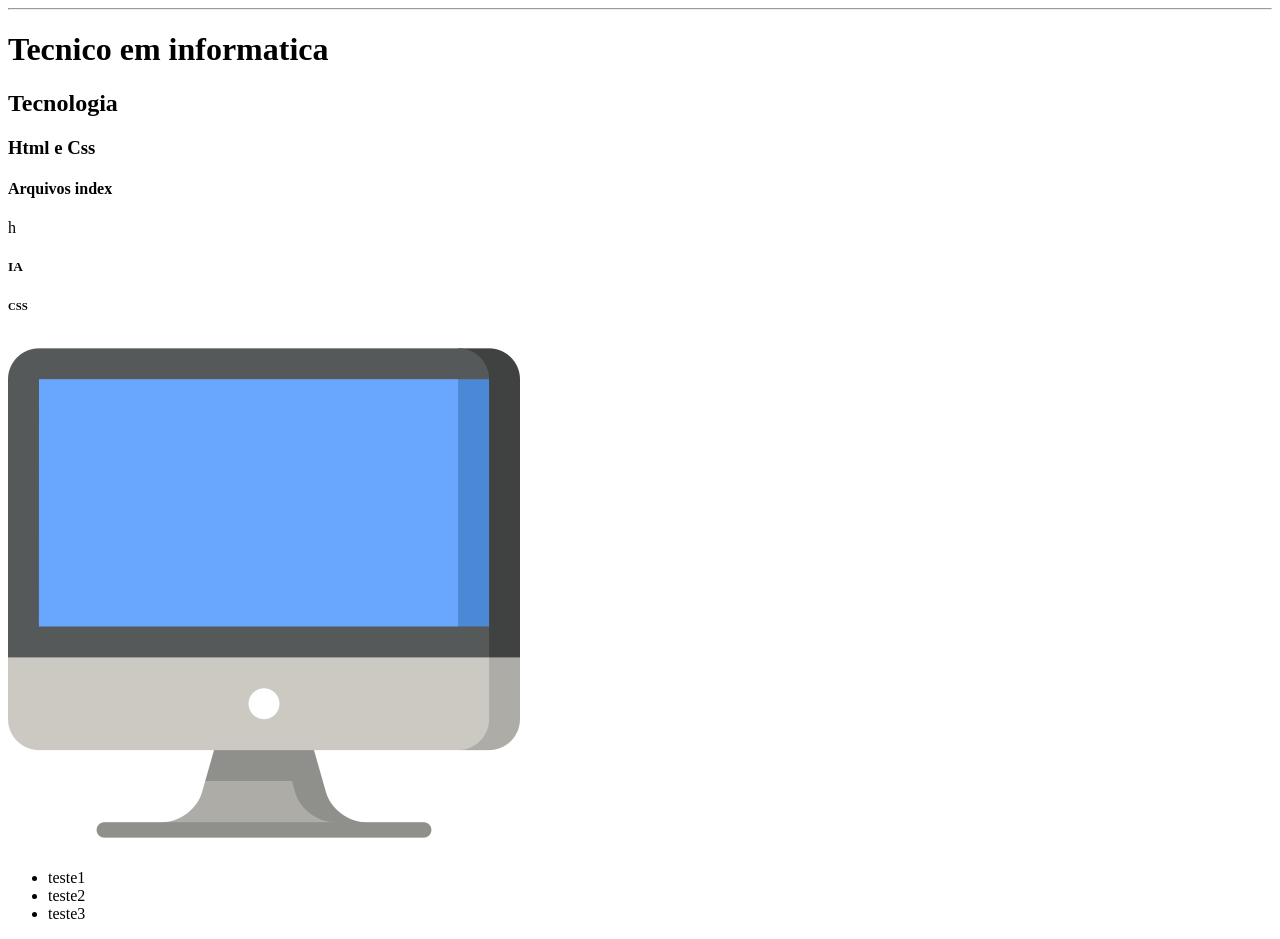
==== index.html @ 679ba447 "Add files via upload" ====
<!DOCTYPE html>
<html lang="en">
<head>
    <meta charset="UTF-8">
    <meta name="viewport" content="width=device-width, initial-scale=1.0">
    <title>Document</title>
</head>
<body>
    <hr> 
   <h1>Tecnico em informatica</h1> 
   <h2>Tecnologia</h2>
   <h3>Html e Css</h3>
   <h4>Arquivos index</h4>h
   <h5>IA</h5>
   <h6>CSS</h6>
   <img src="desktop (1).png" alt="e uma imagem de um desktop">
   <ul>
    <li>teste1</li>
    <li>teste2</li>
    <li>teste3</li>
   </ul>
</body>
</html>
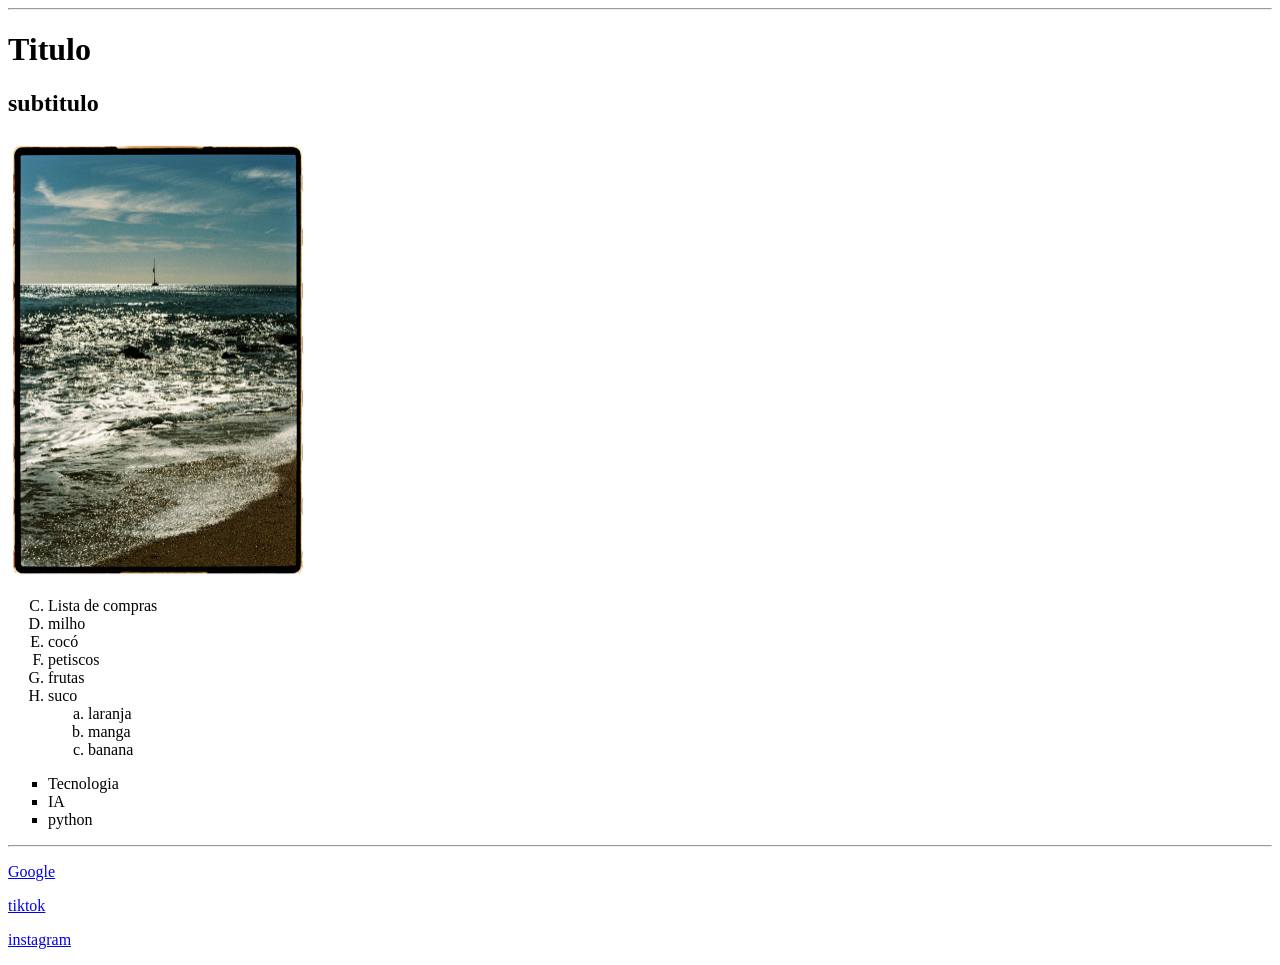
==== commit ed7332ca: "Add files via upload" ====
--- a/index.html
+++ b/index.html
@@ -5,20 +5,47 @@
     <meta name="viewport" content="width=device-width, initial-scale=1.0">
     <title>Document</title>
 </head>
-<body>
-    <hr> 
-   <h1>Tecnico em informatica</h1> 
-   <h2>Tecnologia</h2>
-   <h3>Html e Css</h3>
-   <h4>Arquivos index</h4>h
-   <h5>IA</h5>
-   <h6>CSS</h6>
-   <img src="desktop (1).png" alt="e uma imagem de um desktop">
-   <ul>
-    <li>teste1</li>
-    <li>teste2</li>
-    <li>teste3</li>
-   </ul>
-</body>
-</html>
+<body><!--conteúdo do site-->
+    <hr>
+    <h1>Titulo</h1>
+    <h2>subtitulo</h2>
+    <h3></h3>
+    <h4></h4>
+    <h5></h5>
+    <h6></h6>
+    <img src="praia.jpg" alt="e uma imagem de uma praia" width="300">
+    <ol type="A" start="3"> 
+        <li>Lista de compras</li>
+        <li>milho</li>
+        <li>cocó</li>
+        <li>petiscos</li>
+        <li>frutas</li>
+        <li>suco</li>
+        <ol type="a">
+            <li>laranja</li>
+            <li>manga</li>
+            <li>banana</li>
+        </ol>
+    </ol>
+    <!--Circle = bolinha sem preenchimento
+    disc: bolinha Preenchida
+    square: quadrado Preenchido-->
+    <ul type ="square">
+        <li>Tecnologia</li>
+        <li>IA</li>
+        <li>python</li>
+    </ul>
+    <hr>
+    <p>
+        <a href="https: //www.google.com">Google</a>
+    </p>
+    <p>
+        <a href="https: //www.tiktok.com">tiktok</a>
+    </p>
+    <p>
+        <a href="https: //www.instagram.com">instagram</a>
+    </p>
+    <a 
 
+</body>   
+</html>
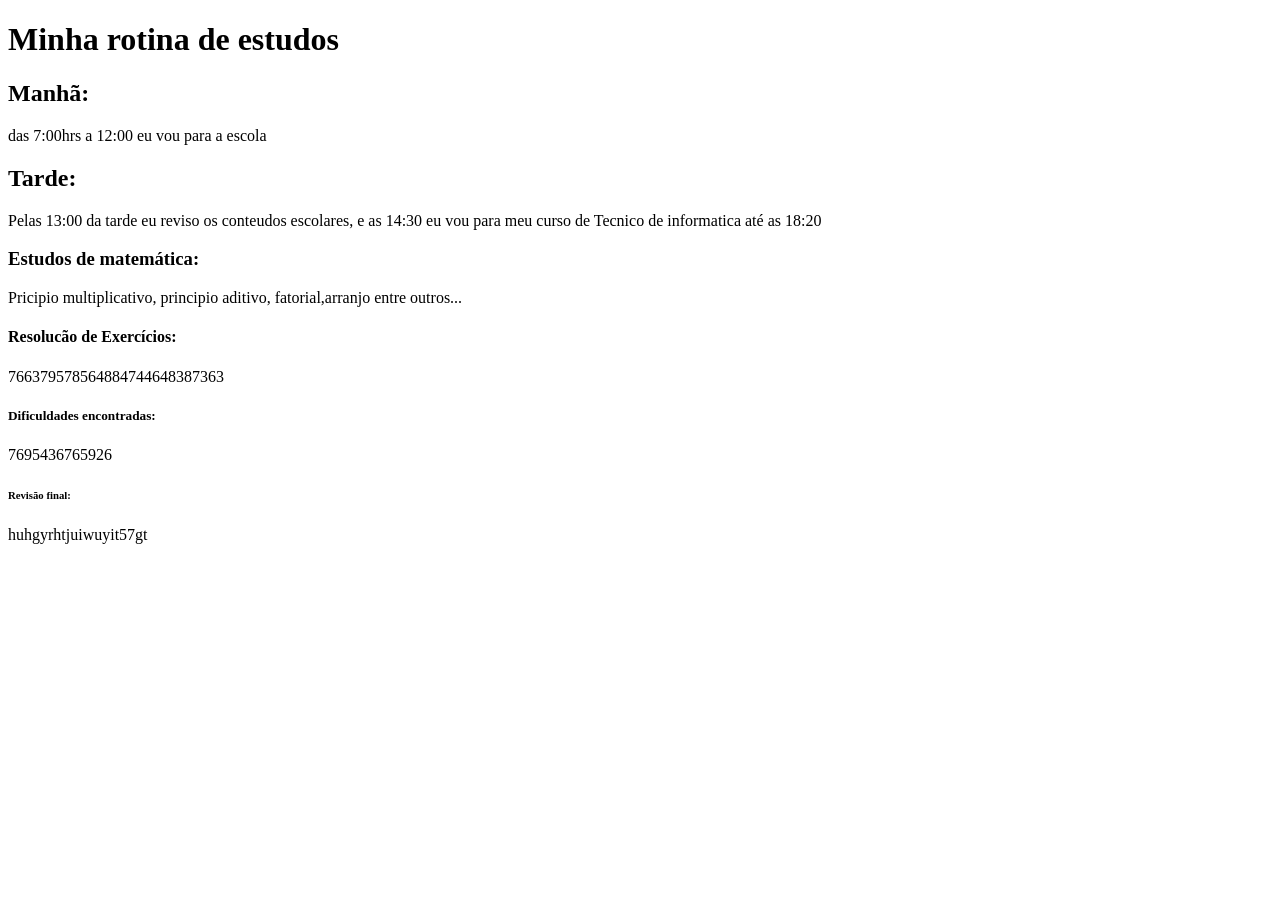
==== commit 14cd9b48: "Add files via upload" ====
--- a/index.html
+++ b/index.html
@@ -5,47 +5,23 @@
     <meta name="viewport" content="width=device-width, initial-scale=1.0">
     <title>Document</title>
 </head>
-<body><!--conteúdo do site-->
-    <hr>
-    <h1>Titulo</h1>
-    <h2>subtitulo</h2>
-    <h3></h3>
-    <h4></h4>
-    <h5></h5>
-    <h6></h6>
-    <img src="praia.jpg" alt="e uma imagem de uma praia" width="300">
-    <ol type="A" start="3"> 
-        <li>Lista de compras</li>
-        <li>milho</li>
-        <li>cocó</li>
-        <li>petiscos</li>
-        <li>frutas</li>
-        <li>suco</li>
-        <ol type="a">
-            <li>laranja</li>
-            <li>manga</li>
-            <li>banana</li>
-        </ol>
-    </ol>
-    <!--Circle = bolinha sem preenchimento
-    disc: bolinha Preenchida
-    square: quadrado Preenchido-->
-    <ul type ="square">
-        <li>Tecnologia</li>
-        <li>IA</li>
-        <li>python</li>
-    </ul>
-    <hr>
-    <p>
-        <a href="https: //www.google.com">Google</a>
-    </p>
-    <p>
-        <a href="https: //www.tiktok.com">tiktok</a>
-    </p>
-    <p>
-        <a href="https: //www.instagram.com">instagram</a>
-    </p>
-    <a 
+<h1>Minha rotina de estudos</h1>
+<h2>Manhã:</h2>
+<p>das 7:00hrs a 12:00 eu vou para a escola</p>
+<h2>Tarde:</h2>
+<p>Pelas 13:00 da tarde eu reviso os conteudos escolares, e as 14:30 eu vou para meu curso de Tecnico de informatica até as 18:20</p>
+<h3>Estudos de matemática:</h3>
+<p>Pricipio multiplicativo, principio aditivo, fatorial,arranjo entre outros...</p>
+<h4>Resolucão de Exercícios:</h4>
+<p>766379578564884744648387363</p>
+<h5>Dificuldades encontradas:</h5>
+<p>7695436765926</p>
+<h6>Revisão final:</h6>
+<p>huhgyrhtjuiwuyit57gt</p>
 
-</body>   
+
+<body>
+    
+</body>
+
 </html>
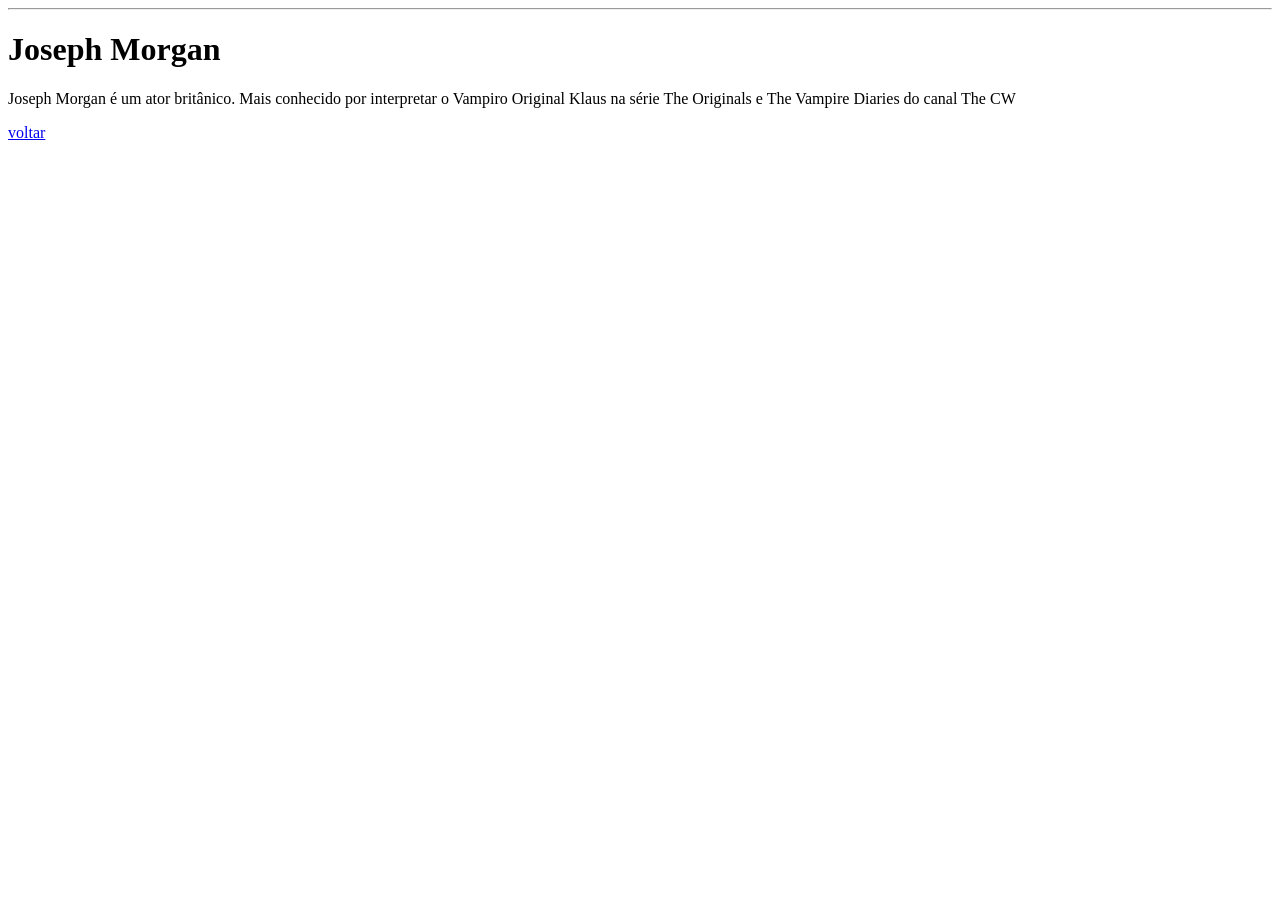
==== commit 0d98d85c: "Add files via upload" ====
--- a/index.html
+++ b/index.html
@@ -5,23 +5,11 @@
     <meta name="viewport" content="width=device-width, initial-scale=1.0">
     <title>Document</title>
 </head>
-<h1>Minha rotina de estudos</h1>
-<h2>Manhã:</h2>
-<p>das 7:00hrs a 12:00 eu vou para a escola</p>
-<h2>Tarde:</h2>
-<p>Pelas 13:00 da tarde eu reviso os conteudos escolares, e as 14:30 eu vou para meu curso de Tecnico de informatica até as 18:20</p>
-<h3>Estudos de matemática:</h3>
-<p>Pricipio multiplicativo, principio aditivo, fatorial,arranjo entre outros...</p>
-<h4>Resolucão de Exercícios:</h4>
-<p>766379578564884744648387363</p>
-<h5>Dificuldades encontradas:</h5>
-<p>7695436765926</p>
-<h6>Revisão final:</h6>
-<p>huhgyrhtjuiwuyit57gt</p>
-
-
+   <hr>
+   <h1>Joseph Morgan</h1>
+   <p>Joseph Morgan é um ator britânico. Mais conhecido por interpretar o Vampiro Original Klaus na série The Originals e The Vampire Diaries do canal The CW</p>
+   <a href="pagina2.html">voltar</a>
 <body>
     
 </body>
-
 </html>
